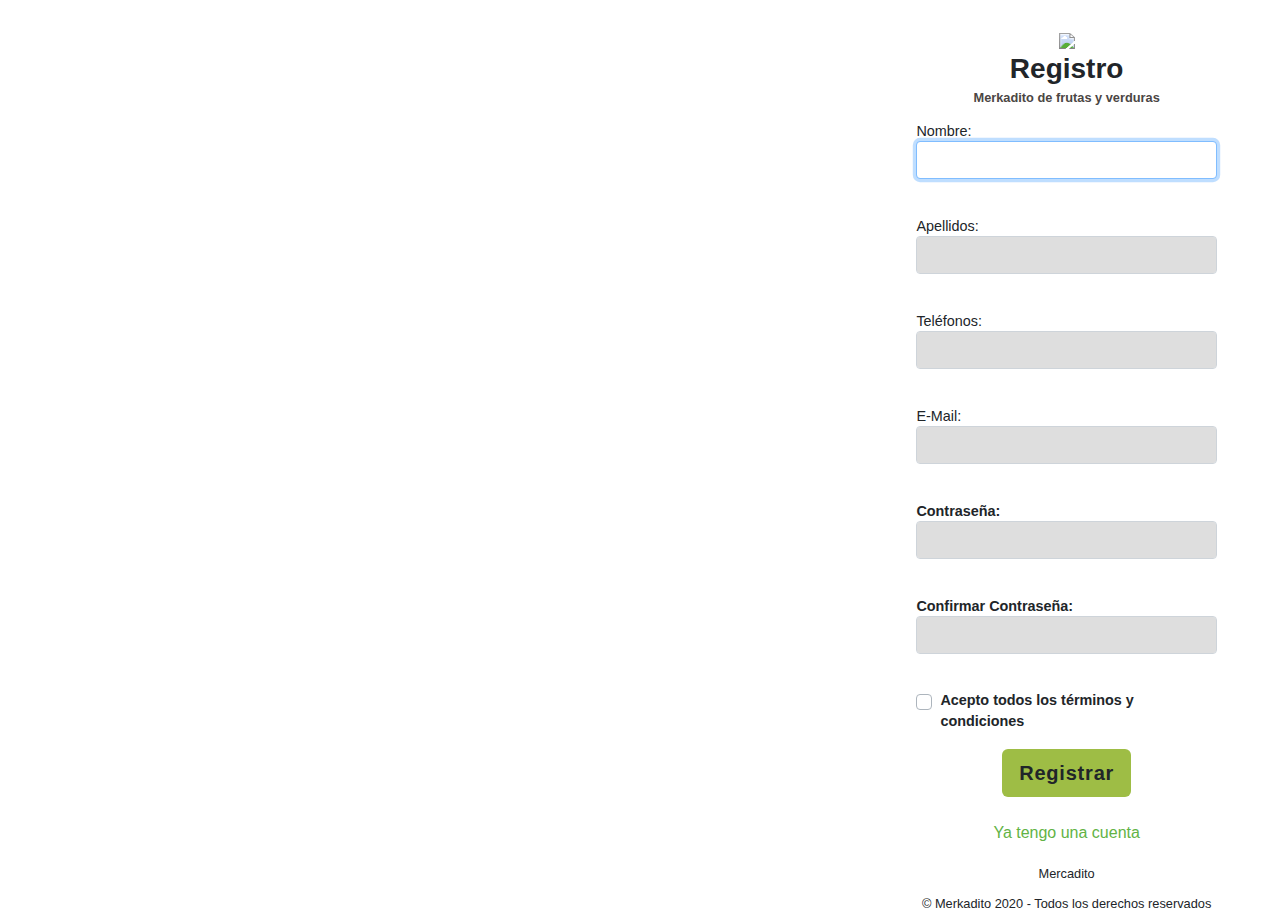
==== registro.html @ fb5a7d11 "cambios 2" ====
<!DOCTYPE html>
<html lang="en">

<head>
  <!-- Required meta tags -->
  <meta charset="utf-8">
  <meta name="viewport" content="width=device-width, initial-scale=1, shrink-to-fit=no">

  <!-- Bootstrap CSS -->
  <link rel="stylesheet" href="https://stackpath.bootstrapcdn.com/bootstrap/4.4.1/css/bootstrap.min.css"
    integrity="sha384-Vkoo8x4CGsO3+Hhxv8T/Q5PaXtkKtu6ug5TOeNV6gBiFeWPGFN9MuhOf23Q9Ifjh" crossorigin="anonymous">
  <link rel="stylesheet" href="css/style1.css">

  <!-- Scripts -->
  <script src="https://code.jquery.com/jquery-3.3.1.slim.min.js"
    integrity="sha384-q8i/X+965DzO0rT7abK41JStQIAqVgRVzpbzo5smXKp4YfRvH+8abtTE1Pi6jizo" crossorigin="anonymous">
    </script>
  <script src="https://stackpath.bootstrapcdn.com/bootstrap/4.3.1/js/bootstrap.min.js"
    integrity="sha384-JjSmVgyd0p3pXB1rRibZUAYoIIy6OrQ6VrjIEaFf/nJGzIxFDsf4x0xIM+B07jRM" crossorigin="anonymous">
    </script>
  <!-- The core Firebase JS SDK is always required and must be listed first -->
  <script src="https://www.gstatic.com/firebasejs/7.14.3/firebase-app.js"></script>
  <!-- access to firestore -->
  <script src="https://www.gstatic.com/firebasejs/7.13.2/firebase-firestore.js"></script>
  <!-- for user authentication -->
  <script src="https://www.gstatic.com/firebasejs/7.14.2/firebase-auth.js"></script>
  <!-- TODO: Add SDKs for Firebase products that you want to use
     https://firebase.google.com/docs/web/setup#available-libraries -->
  <script src="https://www.gstatic.com/firebasejs/7.14.3/firebase-analytics.js"></script>





  <title>Registro</title>
</head>

<body>
  <div class="container-fluid">
    <div class="row no-gutter">
      <div class="d-none d-md-flex col-md-4 col-lg-8 bg-image"></div>
      <div class="col-md-8 col-lg-4">
        <div class="login d-flex align-items-center py-5">
          <div class="container">
            <div class="row">
              <div class="col-md-8 col-lg-10 mx-auto">
                <div class="text-center log-image">
                  <img src="img/logo-sin-fondo.png" width="170">
                  <h3 class="login-heading mb-4">Registro</h3>
                  <h4 class="login-heading mb-4 small">Merkadito de frutas y verduras</h4>
                </div>
                <form>

                  <div>
                    <div class="form-label-group">
                      <label for="inputNombre" class="small etiquet">Nombre:</label>
                      <input type="text" id="inputNombre" class="form-control inp1" required autofocus>
                    </div>
                    <div class="alerta-error" id="alerta-error-nombre">Ingrese un nombre válido</div>
                  </div>

                  <div>
                    <div class="form-label-group">
                      <label for="inputApellido" class="small etiquet">Apellidos:</label>
                      <input type="text" id="inputApellido" class="form-control inp1" required autofocus>
                    </div>
                    <div class="alerta-error" id="alerta-error-apellido">Ingrese un apellido válido</div>
                  </div>

                  <div>
                    <div class="form-label-group">
                      <label for="inputTelefono" class="small etiquet">Teléfonos:</label>
                      <input type="text" id="inputTelefono" class="form-control inp1" required autofocus>
                    </div>
                    <div class="alerta-error" id="alerta-error-telefono">Ingrese un telefono válido</div>
                  </div>

                  <div>
                    <div class="form-label-group">
                      <label for="inputNombre" class="small etiquet">E-Mail:</label>
                      <input type="email" id="inputEmail" class="form-control inp1" required autofocus>
                    </div>
                    <div class="alerta-error" id="alerta-error-email">Ingrese un correo válido</div>
                  </div>

                  <div>
                    <div class="form-label-group">
                      <label for="inputPassword" class="etiquet">Contraseña:</label>
                      <input type="password" id="inputPassword" class="form-control inp1" required>
                    </div>
                    <div class="alerta-error" id="alerta-error-long">Debe tener almenos 6 digitos</div>
                  </div>

                  <div>
                    <div class="form-label-group">
                      <label for="inputRepPassword" class="etiquet">Confirmar Contraseña:</label>
                      <input type="password" id="inputRepPassword" class="form-control inp1" required>
                    </div>
                    <div class="alerta-error" id="alerta-error-reply">Ingrese nuevamente su contraseña</div>
                  </div>

                  <div class="acept custom-control custom-checkbox mb-3">
                    <input type="checkbox" class="custom-control-input fondche" id="customCheck1">
                    <label class="custom-control-label etiquet" for="customCheck1" id="customCheckMensaje">Acepto todos los términos y
                      condiciones</label>
                  </div>
                  <div class="text-center" id="div-registrar">
                    <a class="btn btn-regist btn-lg btn-block font-weight-bold mb-4" onclick="registrar()" id="bton-registrar">Registrar</a>
                  </div>
                  <div class="text-center mb-3">
                    <a class="small refer" href="login.html">Ya tengo una cuenta</a>
                  </div>
                  <div class="fondo">
                    <div class="text-center">
                      <label class="small">Mercadito</label>
                    </div>
                    <div class="text-center">
                      <label class="small">© Merkadito 2020 - Todos los derechos reservados</label>
                    </div>
                  </div>
                </form>
              </div>
            </div>
          </div>
        </div>
      </div>
    </div>
  </div>

  <script type="text/javascript" src="js/firebaseConfig.js"></script>
  <script type="text/javascript" src="js/main.js"></script>
  <script src="https://code.jquery.com/jquery-3.4.1.slim.min.js"
    integrity="sha384-J6qa4849blE2+poT4WnyKhv5vZF5SrPo0iEjwBvKU7imGFAV0wwj1yYfoRSJoZ+n"
    crossorigin="anonymous"></script>
  <script src="https://cdn.jsdelivr.net/npm/popper.js@1.16.0/dist/umd/popper.min.js"
    integrity="sha384-Q6E9RHvbIyZFJoft+2mJbHaEWldlvI9IOYy5n3zV9zzTtmI3UksdQRVvoxMfooAo"
    crossorigin="anonymous"></script>
  <script src="https://stackpath.bootstrapcdn.com/bootstrap/4.4.1/js/bootstrap.min.js"
    integrity="sha384-wfSDF2E50Y2D1uUdj0O3uMBJnjuUD4Ih7YwaYd1iqfktj0Uod8GCExl3Og8ifwB6"
    crossorigin="anonymous"></script>
  
</body>

</html>
---- css/style1.css ----
:root {
  --input-padding-x: 1.5rem;
  --input-padding-y: 0.75rem;
}

.refer{
  color: #62b345;
  font-size: medium;
}

.refer:hover{
  color: #62b345;
}

.controlador{
  align-items: center;
}
#div-registrar{
  display: flex;
  justify-content: center;
  align-items: center;
}
body{
  font-family: Corbel, sans-serif;
  font-weight: bold;
}

h4{
  color: #4b4644;
  margin-top: -20px;  
}

.fondo{
  bottom: 0%;
  right: 0%;
  height: 5px;
}

.alerta-error{
  color: red;
  text-align: left;
/*  display:none;*/
  visibility: hidden;
  font-size:small;
}

h3 h4{
  font-family: Corbel, sans-serif;
}

.login,
.image {
  min-height: 100vh;
}

.bg-image {
  background-image: url('https://firebasestorage.googleapis.com/v0/b/mercadito-2020.appspot.com/o/Merkadito%20logo%2Fportada%2FPortada_inicio.svg?alt=media&token=abca232f-f324-421d-a27a-fa5cfd1a121c');
  background-size: cover;
  background-position: center;
}

.login-heading {
  font-weight: 600;
}

.btn-login {
  font-size: 1.1rem;
  letter-spacing: 0.05rem;
  border-radius: 6px;
  background-color: #ffffff;
  border-color: #62b345;
  color: #62b345;
}

.btn-regist {
  letter-spacing: 0.05rem;
  border-radius: 6px;
  background-color: #9ebd45;
  color: #ffffff;
  width: max-content;
  
}
#btnRegistrate {
display: flex;
  justify-content: center;
  align-items: center;
}

.form-label-group {
  position: relative;
  margin-bottom: 1rem;
  border-radius: 6px;
}

.form-control, .chequear{
  background-color: #dedede;
}

.acept{
  align-items: center;
  font-weight: bold;
}

.etiquet{
  font-size: 0.9rem;
}

.fondche{
  color: #dedede;
}

.inp1{
  margin-top: -10px;
}

form{
  margin-top: -10px;
}

.log-image{
  margin-top: -20px;
}
/* Fallback for Edge
-------------------------------------------------- */

@supports (-ms-ime-align: auto) {
  .form-label-group>label {
    display: none;
  }
  .form-label-group input::-ms-input-placeholder {
    color: #777;
  }
}

/* Fallback for IE
-------------------------------------------------- */

@media all and (-ms-high-contrast: none),
(-ms-high-contrast: active) {
  .form-label-group>label {
    display: none;
  }
  .form-label-group input:-ms-input-placeholder {
    color: #777;
  }
}
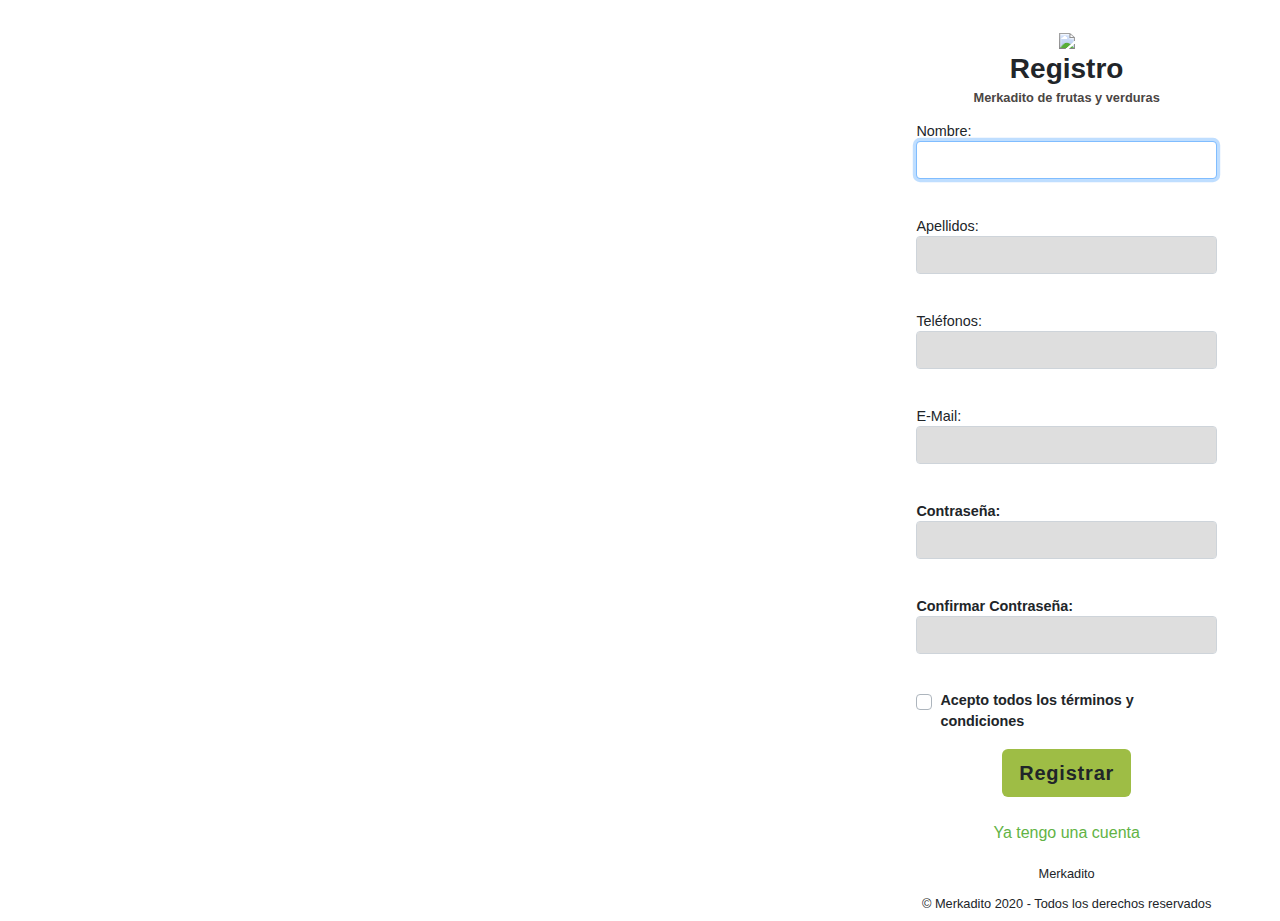
==== commit 9b4fdc45: "cambios 3" ====
--- a/registro.html
+++ b/registro.html
@@ -112,7 +112,7 @@
                   </div>
                   <div class="fondo">
                     <div class="text-center">
-                      <label class="small">Mercadito</label>
+                      <label class="small">Merkadito</label>
                     </div>
                     <div class="text-center">
                       <label class="small">© Merkadito 2020 - Todos los derechos reservados</label>
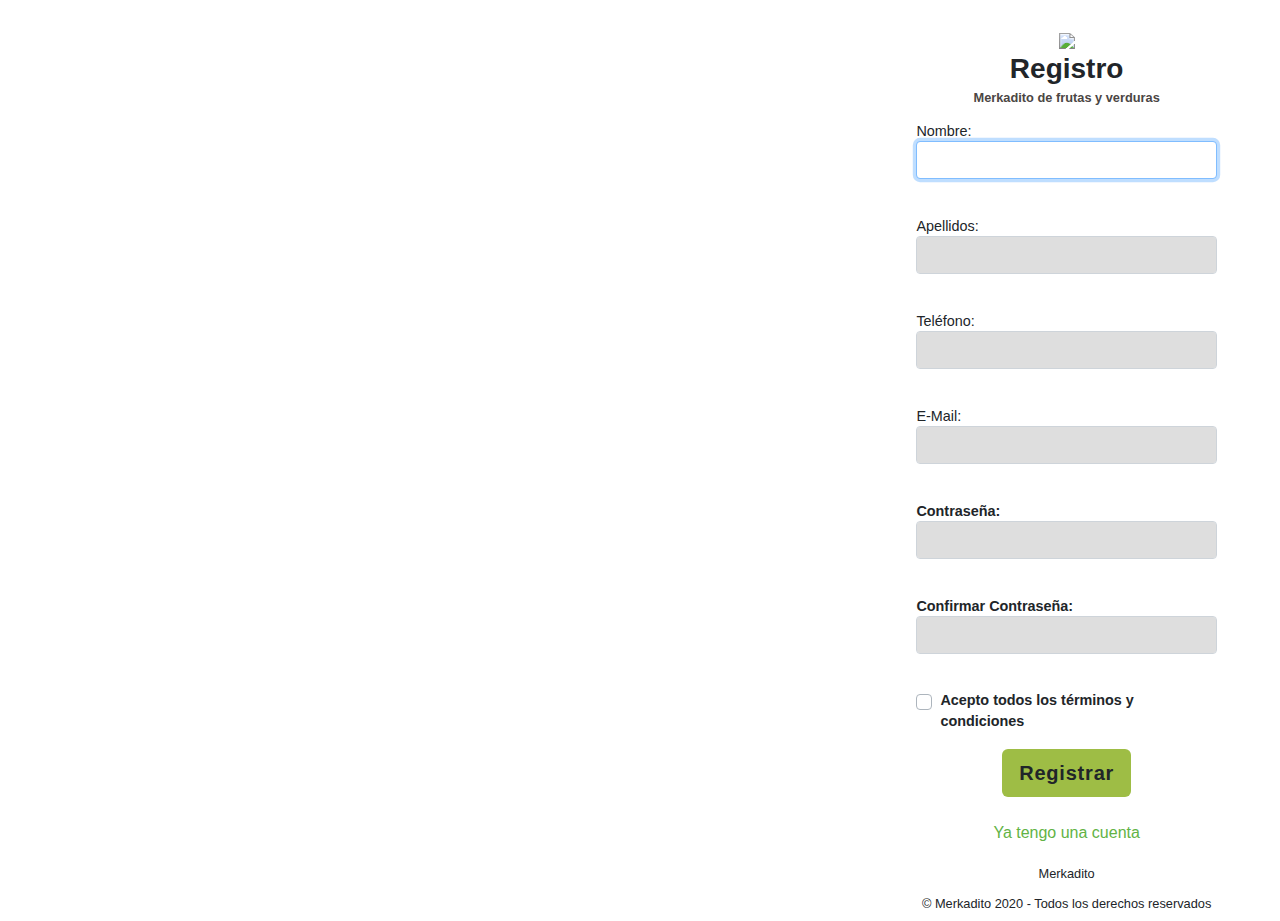
==== commit 756aa8a3: "change" ====
--- a/registro.html
+++ b/registro.html
@@ -69,7 +69,7 @@
 
                   <div>
                     <div class="form-label-group">
-                      <label for="inputTelefono" class="small etiquet">Teléfonos:</label>
+                      <label for="inputTelefono" class="small etiquet">Teléfono:</label>
                       <input type="text" id="inputTelefono" class="form-control inp1" required autofocus>
                     </div>
                     <div class="alerta-error" id="alerta-error-telefono">Ingrese un telefono válido</div>
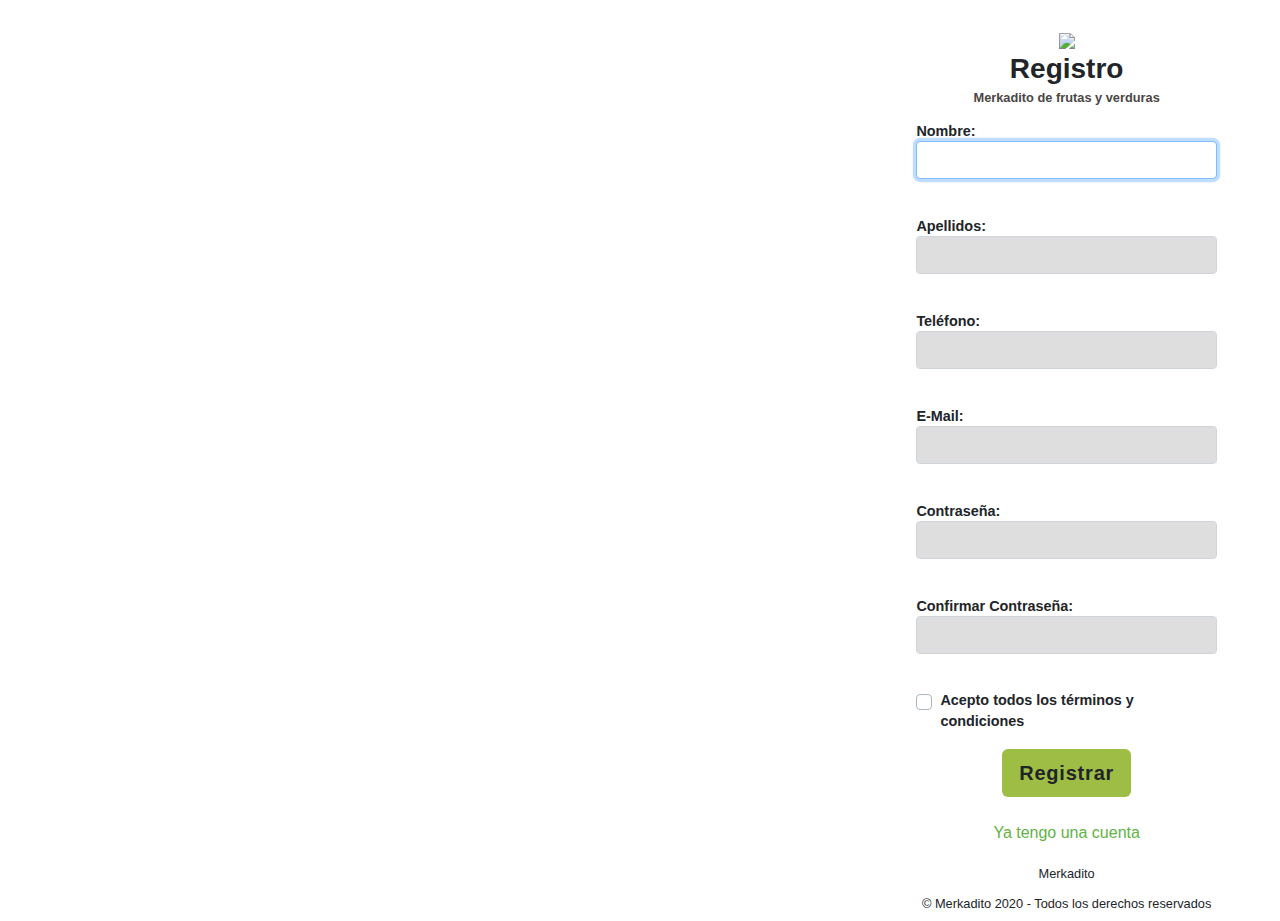
==== commit 9da40758: "change2" ====
--- a/registro.html
+++ b/registro.html
@@ -53,7 +53,7 @@
 
                   <div>
                     <div class="form-label-group">
-                      <label for="inputNombre" class="small etiquet">Nombre:</label>
+                      <label for="inputNombre" class="etiquet">Nombre:</label>
                       <input type="text" id="inputNombre" class="form-control inp1" required autofocus>
                     </div>
                     <div class="alerta-error" id="alerta-error-nombre">Ingrese un nombre válido</div>
@@ -61,7 +61,7 @@
 
                   <div>
                     <div class="form-label-group">
-                      <label for="inputApellido" class="small etiquet">Apellidos:</label>
+                      <label for="inputApellido" class="etiquet">Apellidos:</label>
                       <input type="text" id="inputApellido" class="form-control inp1" required autofocus>
                     </div>
                     <div class="alerta-error" id="alerta-error-apellido">Ingrese un apellido válido</div>
@@ -69,7 +69,7 @@
 
                   <div>
                     <div class="form-label-group">
-                      <label for="inputTelefono" class="small etiquet">Teléfono:</label>
+                      <label for="inputTelefono" class="etiquet">Teléfono:</label>
                       <input type="text" id="inputTelefono" class="form-control inp1" required autofocus>
                     </div>
                     <div class="alerta-error" id="alerta-error-telefono">Ingrese un telefono válido</div>
@@ -77,7 +77,7 @@
 
                   <div>
                     <div class="form-label-group">
-                      <label for="inputNombre" class="small etiquet">E-Mail:</label>
+                      <label for="inputNombre" class="etiquet">E-Mail:</label>
                       <input type="email" id="inputEmail" class="form-control inp1" required autofocus>
                     </div>
                     <div class="alerta-error" id="alerta-error-email">Ingrese un correo válido</div>
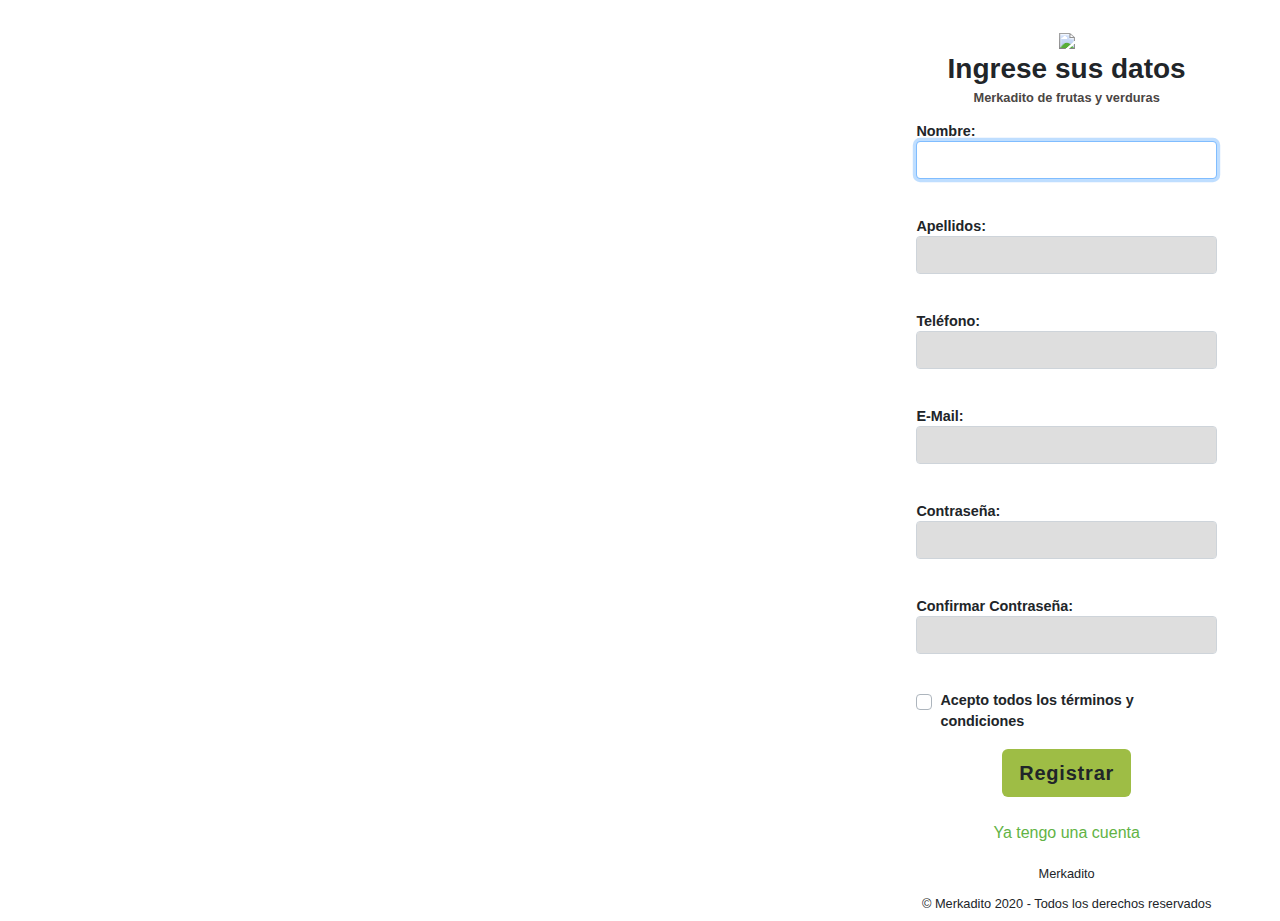
==== commit 4f35a800: "cambios" ====
--- a/registro.html
+++ b/registro.html
@@ -43,13 +43,13 @@
         <div class="login d-flex align-items-center py-5">
           <div class="container">
             <div class="row">
-              <div class="col-md-8 col-lg-10 mx-auto">
+              <div class="col-md-8 col-lg-10 mx-auto" >
                 <div class="text-center log-image">
                   <img src="img/logo-sin-fondo.png" width="170">
-                  <h3 class="login-heading mb-4">Registro</h3>
+                  <h3 class="login-heading mb-4">Ingrese sus datos</h3>
                   <h4 class="login-heading mb-4 small">Merkadito de frutas y verduras</h4>
                 </div>
-                <form>
+                <form id="container-all" >
 
                   <div>
                     <div class="form-label-group">
